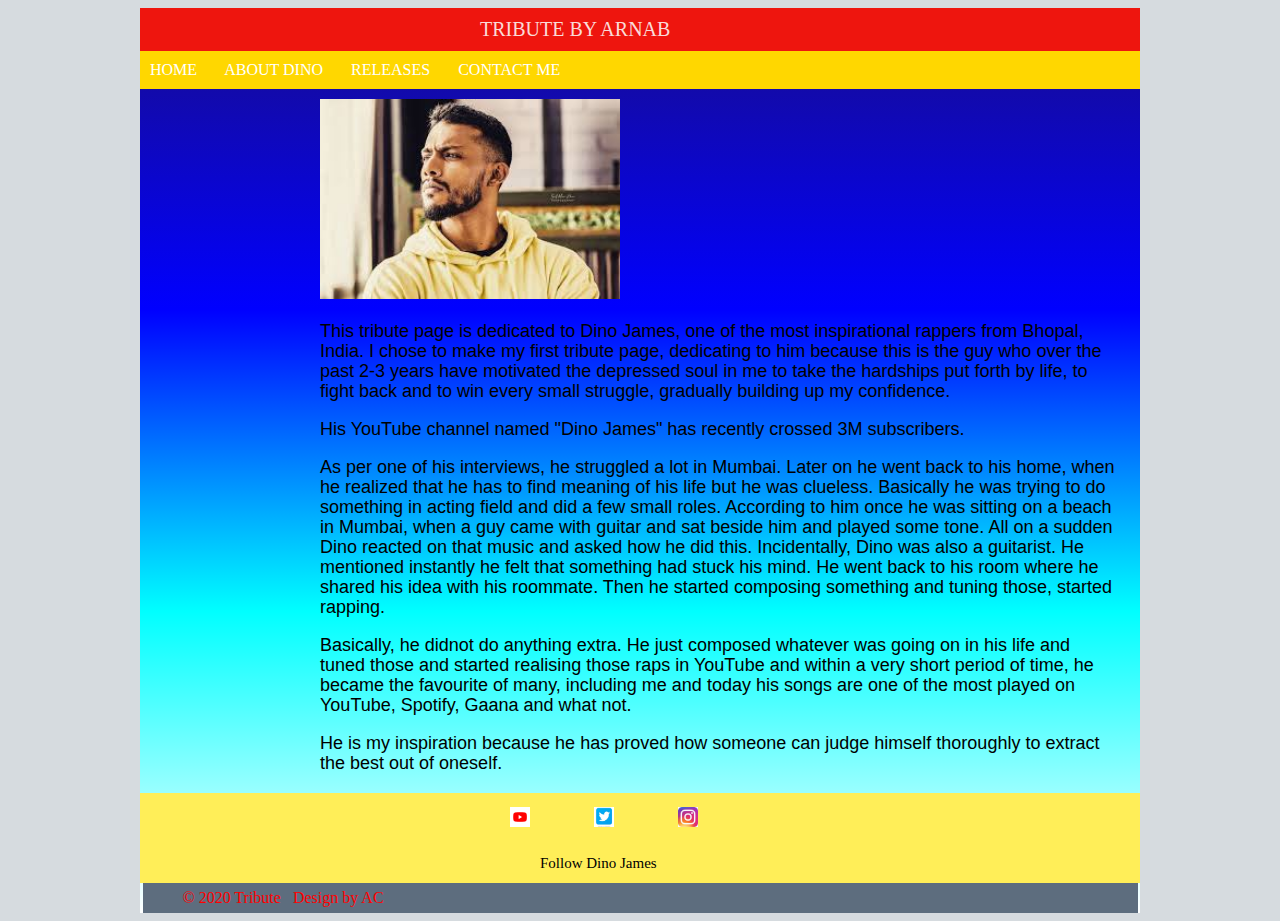
==== about.html @ d8c6b08c "Add files via upload" ====
<!DOCTYPE html>
<html lang="en">
<head>
  <meta charset = "UTF-8">
  <title>About Dino</title>
  <link rel = "stylesheet" href = "style2.css">
</head>
<body>
  <div class = "container">
    <header class = "header">
      <a class = "linktitle" href = "index.html">TRIBUTE BY ARNAB</a>
    </header>
    <nav class = "menu">
      <a href = "index.html">HOME</a> &nbsp;    &nbsp;   &nbsp;
      <a href = "about.html">ABOUT DINO</a>  &nbsp;    &nbsp;   &nbsp;
      <a href = "releases.html">RELEASES</a> &nbsp;    &nbsp;   &nbsp;
        <a href = "contact.html">CONTACT ME</a>
    </nav>
    <article class = "main">
<img id = "image" src = "dino_about.jpg" width = 300px height = 200px>
<p>This tribute page is dedicated to Dino James, one of the most inspirational rappers from Bhopal, India. I chose to make my first tribute page, dedicating to him because this is the guy who over  the past 2-3 years have motivated the depressed soul  in me to take the hardships put forth by life, to fight back and to win every small struggle, gradually building  up my confidence.</p>
<p>His YouTube channel named "Dino James" has recently crossed 3M subscribers.</p>
<p> As per one of his interviews, he struggled a lot in Mumbai. Later on he went back to his home, when he realized that he has to find meaning of his life but he was clueless. Basically he was trying to do something in acting field and did a few small roles. According to him once he was sitting on a beach in Mumbai, when a guy came with guitar and sat beside him and played some tone. All on a sudden Dino reacted on that music and asked how he did this. Incidentally, Dino was also a guitarist. He mentioned instantly he felt that something had stuck his mind. He went back to his room where he shared his idea with his roommate. Then he started composing something and tuning those, started rapping.</p>
<p>Basically, he didnot do anything extra. He just composed whatever was going on in his life and tuned those and started realising those raps in YouTube and within a very short period of time, he became the favourite of many, including me and today his songs are one of the most played on YouTube, Spotify, Gaana and what not.</p>
<p>He is my inspiration because he has proved how someone can judge himself thoroughly to extract the best out of oneself.</p>






</article>
<nav class = "klkl">
        <a href = "https://www.youtube.com/channel/UCtpDorOuxwQ1URGQ0WLIXmQ"><img src = "yt.png" width = 20px height = 20px></a>&nbsp; &nbsp; &nbsp; &nbsp; &nbsp; &nbsp; &nbsp; &nbsp;

        <a href = "https://twitter.com/dinojimmyy?lang=en"><img src = "tw.png" width = 20px height = 20px></a>&nbsp; &nbsp; &nbsp; &nbsp; &nbsp; &nbsp; &nbsp; &nbsp;
        <a href = "https://www.instagram.com/dinojms/"><img src = "ig.png" width = 20px height = 20px></a>
        <p id = "space">Follow Dino James</p>
      </nav>
  <footer>
    &copy; 2020 Tribute &nbsp; Design by AC
  </footer>
  </div>

</body>
</html>
---- style2.css ----
body{
    background: #D6DBDF;
}


.container{
  width : 1000px;
  margin : 0 auto;
background-image : linear-gradient(#190E8C,#0000FF,#00FFFF,white);
}
.header{
  background :#EE150E;
  padding: 10px 0 10px 340px;

}
.header a{
  color :  #FADBD8;
  text-decoration: none;
}
.header a:hover{
  color :  black;
}
.menu{
  background : gold;
  padding: 10px 0 10px 10px;
}
.menu a{
  color : white;
text-decoration: none;
}
.menu a:hover{
  color : black;
}
.main{
  padding-right: 20px;
  margin : 0 0 20px 180px;
  line-height: 20px;
  font-size: 18px;
  color : black;
  font-style: normal;
  font-family: arial;

}
footer{
  padding: 6px 40px 6px 40px;
  background : #5D6D7E;
  width: 915px;
  margin : 0 auto;
  color : red;
  }
.linktitle{
  text-decoration: none;
  font-size: 20px;
  color : gold;

}

#image{
  padding-top: 10px;
}
.klkl{
    line-height: 50px;
    background-color: #FFEE58;
    padding-left: 370px;
    padding-top: 4px;
    padding-bottom: 4px;
  }
#space{
  line-height: 2px;
  font-size: 15px;
  padding-left: 30px;
}
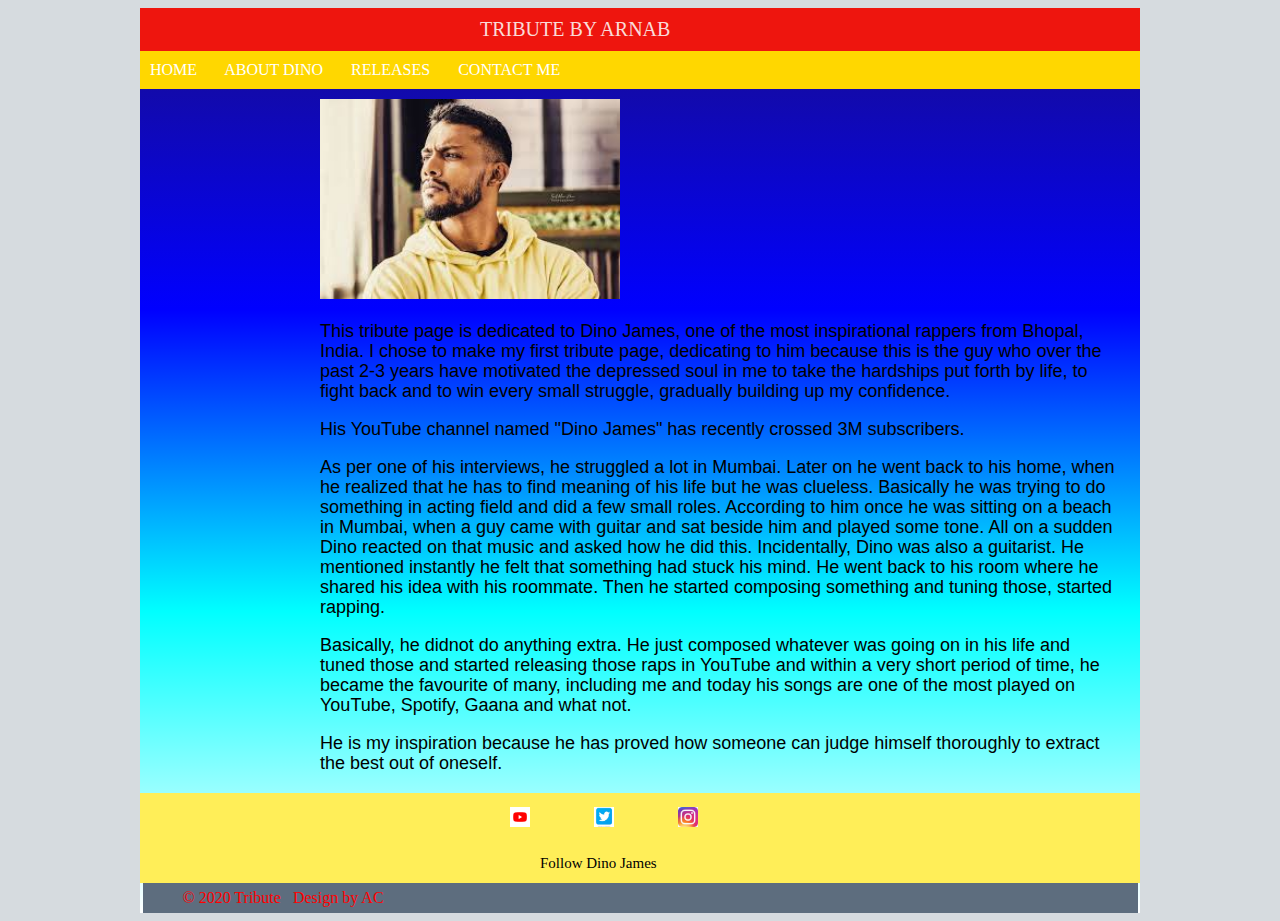
==== commit c3b8ed6d: "Update about.html" ====
--- a/about.html
+++ b/about.html
@@ -21,7 +21,7 @@
 <p>This tribute page is dedicated to Dino James, one of the most inspirational rappers from Bhopal, India. I chose to make my first tribute page, dedicating to him because this is the guy who over  the past 2-3 years have motivated the depressed soul  in me to take the hardships put forth by life, to fight back and to win every small struggle, gradually building  up my confidence.</p>
 <p>His YouTube channel named "Dino James" has recently crossed 3M subscribers.</p>
 <p> As per one of his interviews, he struggled a lot in Mumbai. Later on he went back to his home, when he realized that he has to find meaning of his life but he was clueless. Basically he was trying to do something in acting field and did a few small roles. According to him once he was sitting on a beach in Mumbai, when a guy came with guitar and sat beside him and played some tone. All on a sudden Dino reacted on that music and asked how he did this. Incidentally, Dino was also a guitarist. He mentioned instantly he felt that something had stuck his mind. He went back to his room where he shared his idea with his roommate. Then he started composing something and tuning those, started rapping.</p>
-<p>Basically, he didnot do anything extra. He just composed whatever was going on in his life and tuned those and started realising those raps in YouTube and within a very short period of time, he became the favourite of many, including me and today his songs are one of the most played on YouTube, Spotify, Gaana and what not.</p>
+<p>Basically, he didnot do anything extra. He just composed whatever was going on in his life and tuned those and started releasing those raps in YouTube and within a very short period of time, he became the favourite of many, including me and today his songs are one of the most played on YouTube, Spotify, Gaana and what not.</p>
 <p>He is my inspiration because he has proved how someone can judge himself thoroughly to extract the best out of oneself.</p>
 
 
